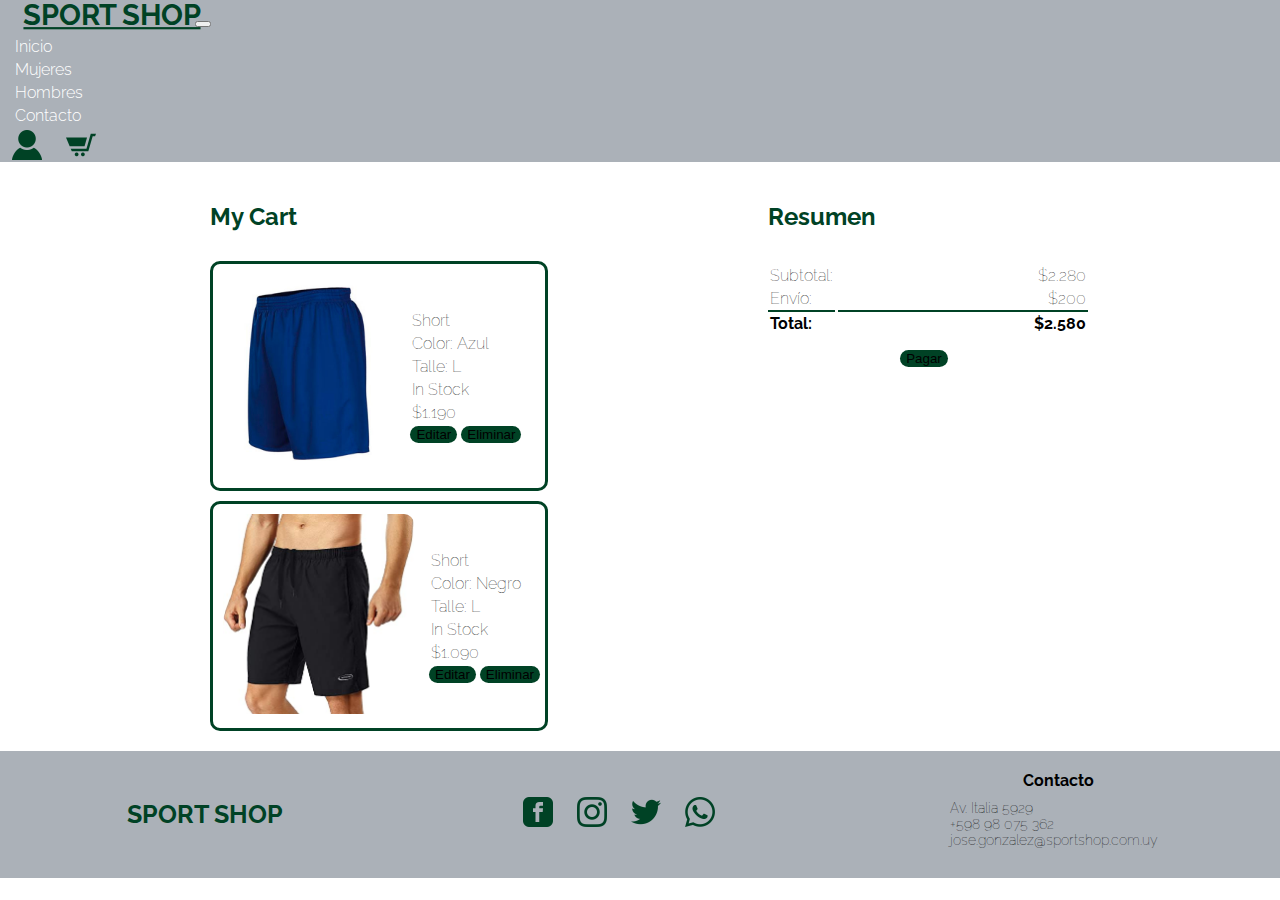
==== pages/cart.html @ cb551753 "Initial commit" ====
<!DOCTYPE html>
<html lang="en">
<head>
    <meta charset="UTF-8">
    <meta http-equiv="X-UA-Compatible" content="IE=edge">
    <meta name="viewport" content="width=device-width, initial-scale=1.0">

    <!-- SEO meta -->
    <meta name="keywords" content="Sportshop, Sport, Shop, Tienda deportiva, Deportes, Actividad, Ropa de hombre, Ropa de mujer, Deportes hombres, Deportes mujeres, Carrito, Cart, Resumen, comprar, pagar">
    <meta name="description" content="Sportshop es una tienda deportiva con artículos de excelente calidad.">
    <!-- Favicon -->
    <link rel="icon" href="../img/favicon-16x16.png" type="image/jpg">

    <!-- Link a mi Bootstrap CSS SASS -->
    <link href="https://cdn.jsdelivr.net/npm/bootstrap@5.1.3/dist/css/bootstrap.min.css" rel="stylesheet" integrity="sha384-1BmE4kWBq78iYhFldvKuhfTAU6auU8tT94WrHftjDbrCEXSU1oBoqyl2QvZ6jIW3" crossorigin="anonymous">

    <!-- Link a mi archivo CSS compilado por SASS -->
    <link rel="stylesheet" href="../css/compilador.css">

    <link rel="preconnect" href="https://fonts.googleapis.com"> 
    <link rel="preconnect" href="https://fonts.gstatic.com" crossorigin> 
    <link href="https://fonts.googleapis.com/css2?family=Raleway:wght@100;200;700&display=swap" rel="stylesheet">

    <!-- SEO title -->
    <title>Cart - Sport Shop</title>


</head>
<body class="body-cart">
    <header>

        <nav class="navbar navbar-expand-lg navbar-light w-100">
            <div class="container-fluid d-flex align-items-center justify-content-between">
                
                <div>
                    <a class="navbar-brand navbar-brand-style" href="../index.html">SPORT SHOP</a>
                    <button class="navbar-toggler" type="button" data-bs-toggle="collapse" data-bs-target="#navbarSupportedContent" aria-controls="navbarSupportedContent" aria-expanded="false" aria-label="Toggle navigation">
                    <span class="navbar-toggler-icon"></span>
                    </button>
                </div>


                <div class="collapse navbar-collapse" id="navbarSupportedContent">
                    <ul class="navbar-nav me-auto mb-2 mb-lg-0 header-nav">
                    <li class="nav-item">
                        <a class="nav-link text-white active" aria-current="page" href="../index.html">Inicio</a>
                    </li>
                    <li class="nav-item">
                        <a class="nav-link text-white" href="women.html">Mujeres</a>
                    </li>
                    <li class="nav-item">
                        <a class="nav-link text-white" href="men.html">Hombres</a>
                    </li>
                    <li class="nav-item">
                        <a class="nav-link text-white" href="contacto.html">Contacto</a>
                    </li>
                    </ul>

                    <div class="d-flex align-items-center mx-10">                    
                        <div class="header-right align-items-center">
                            <a href="log-in.html" class="header-right-a pxy-0">
                                <img src="../img/log-in.png" alt="Log-in">
                            </a>
                            <a href="cart.html" class="header-right-a">
                                <img src="../img/cart.png" alt="Cart">
                            </a>
                        </div>
                    </div>
                </div>



            </div>
          </nav>

 
    </header>

    <main class="main-cart">
        <section class="cart-section1">
            <h2 class="h2-cart">My Cart</h2>
            <div class="cart-product1">
                <div>
                    <img src="../img/men-product3.jpg" alt="Short azul">
                </div>

                <div class="product1-details">
                    <p>Short</p>
                    <p>Color: Azul</p>
                    <p>Talle: L</p>
                    <p>In Stock</p>
                    <p>$1.190</p>
                    <button class="btn btn-primary justify-content-center">Editar</button>
                    <button class="btn btn-primary justify-content-center">Eliminar</button>
                </div>
            </div>
            <div class="cart-product1">
                <div>
                    <img src="../img/men-product4.jpg" alt="Short azul">
                </div>

                <div class="product1-details">
                    <p>Short</p>
                    <p>Color: Negro</p>
                    <p>Talle: L</p>
                    <p>In Stock</p>
                    <p>$1.090</p>
                    <button class="btn btn-primary justify-content-center">Editar</button>
                    <button class="btn btn-primary justify-content-center">Eliminar</button>
                </div>
            </div>
        </section>

        <section class="cart-aside">
            <h2 class="h2-cart">Resumen</h2>
            <div class="total">
                <div class="total-text">
                    <p>Subtotal:</p>
                    <p>Envío:</p>
                    <p class="p-total-value">Total:</p>
                </div>
                <div class="total-value">
                    <p>$2.280 </p>
                    <p>$200</p>
                    <p class="p-total-value">$2.580</p>
                </div>
            </div>
            <div class="pagar-button">
                <button class="btn btn-primary justify-content-center">Pagar</button>
            </div>           
        </section>
    </main>

    <footer>
        <h3 class="company-name">SPORT SHOP</h3>

        <div>
            <ul class="social-icons">     <!-- Los links son al home de las redes sociales ya que no existe pagina del negocio-->
                <li>
                    <a href="https://facebook.com" target="_blank">
                        <img src="../img/facebook.png" alt="Facebook">
                    </a>
                </li>
                <li>
                    <a href="https://instagram.com" target="_blank">
                        <img src="../img/instagram.png" alt="Instagram">                        
                    </a>
                </li>
                <li>
                    <a href="https://twitter.com" target="_blank">
                        <img src="../img/twitter.png" alt="Twitter">
                    </a>
                </li>
                <li>
                    <a href="https://whatsapp.com" target="_blank">
                        <img src="../img/whatsapp.png" alt="Whatsapp">
                    </a>
                </li>
            </ul>
        </div>
        <div class="footer-contact">
            <h4>Contacto</h4>
            <ul class="contact-data">
                <li>Av. Italia 5929</li>
                <li>+598 98 075 362</li>
                <li>jose.gonzalez@sportshop.com.uy</li>
            </ul>
        </div>


    </footer>
    
    <script src="https://cdn.jsdelivr.net/npm/bootstrap@5.1.3/dist/js/bootstrap.bundle.min.js" integrity="sha384-ka7Sk0Gln4gmtz2MlQnikT1wXgYsOg+OMhuP+IlRH9sENBO0LRn5q+8nbTov4+1p" crossorigin="anonymous"></script>


</body>
</html>
---- css/compilador.css ----
ul {
  display: block;
  list-style-type: disc;
  margin-block-start: 0px;
  margin-block-end: 0px;
  margin-inline-start: 0px;
  margin-inline-end: 0px;
  padding-inline-start: 0px; }

section {
  display: inline-block; }

.color-primary {
  color: #004225; }

.color-secondary {
  color: #abb1b8; }

.color-third {
  color: white; }

.color-fourth {
  color: #00422592; }

.bg-color-primary {
  background-color: #004225; }

.bg-color-secondary {
  background-color: #abb1b8; }

.bg-color-third {
  background-color: white; }

.bg-color-fourth {
  background-color: #00422592; }

.boton, .form-log-in button {
  margin: 5px;
  background-color: #004225; }

body {
  margin: 0;
  font-family: Raleway, sans-serif;
  background-size: cover;
  margin: auto; }

header {
  grid-area: header;
  display: flex;
  flex-direction: row;
  background-color: #abb1b8;
  justify-content: space-between;
  align-items: center;
  position: sticky;
  top: 0px;
  color: white; }
  header img {
    height: 30px;
    width: auto;
    padding: 2px;
    margin: 0px;
    transition: all 0.3s ease-in-out; }
    header img:hover {
      border-radius: 10px;
      background-color: white; }

.header-right {
  display: flex;
  flex-direction: row;
  align-items: center;
  height: 30px;
  width: auto;
  padding: 0px;
  margin: 0px; }

.header-right-a {
  padding: 10px;
  transition: all 0.3s ease-in-out; }
  .header-right-a:hover {
    transform: scale(1.2); }

.btn-outline-success {
  color: #004225 !important;
  border-color: #004225 !important; }

.navbar-brand-style {
  color: #004225 !important;
  text-align: center;
  font-family: Raleway, sans-serif;
  font-weight: 700;
  font-size: 26px;
  display: inline-block;
  padding-left: 30px;
  transition: all 0.3s ease-in-out; }
  .navbar-brand-style:hover {
    transform: scale(1.1); }

.header-nav {
  padding: 5px;
  display: flex;
  flex-direction: column; }
  .header-nav li {
    display: inline-block;
    margin: 2px 10px 2px 10px;
    padding: 0;
    align-content: flex-end;
    font-size: 16px;
    transition: all 0.3s ease-in-out; }
    .header-nav li:hover {
      text-decoration: underline; }
    .header-nav li a {
      font-style: normal;
      color: white;
      text-decoration: none;
      font-family: Raleway, sans-serif;
      font-weight: 300;
      transition: all 0.2s ease-in-out; }
      .header-nav li a:hover {
        color: #004225 !important;
        font-weight: 600; }

main {
  grid-area: main;
  background-color: white;
  font-family: Raleway, sans-serif;
  font-weight: 100; }

span {
  font-weight: bold; }

.h2-name {
  padding: 0 0 0 0;
  color: #004225;
  text-align: center;
  font-weight: bold;
  font-size: 24px;
  padding: 10px; }

.h2-women {
  padding: 0 0 0 0;
  color: #004225;
  text-align: left;
  font-weight: bold;
  font-size: 24px; }

.h2-contact {
  padding: 0 0 0 0;
  color: #004225;
  text-align: left;
  font-weight: bold;
  font-size: 24px;
  padding: 10px;
  display: flex;
  justify-content: center; }

.h2-cart {
  padding: 0 0 0 0;
  color: #004225;
  text-align: left;
  font-weight: bold;
  font-size: 24px;
  padding: 10px; }

h3 {
  color: black;
  display: inline-block;
  padding: 0 0 0 10px;
  font-weight: bold;
  font-size: 16px;
  grid-area: h3; }

h4 {
  color: black;
  display: inline-block;
  padding: 0 0 0 10px;
  margin: 10px;
  font-weight: bold;
  font-size: 16px;
  grid-area: h4; }

.h3-frase {
  display: flex;
  align-items: center;
  padding: 0 0 0 10px;
  margin: 0;
  animation-name: movimiento-frase;
  animation-iteration-count: infinite;
  animation-timing-function: ease-in-out;
  animation-duration: 3s; }

@keyframes movimiento-frase {
  0% {
    transform: scale(1.2); }
  50% {
    transform: scale(1); }
  100% {
    transform: scale(1.2); } }

.texto-empresa {
  text-align: center; }

.frase {
  display: flex;
  align-items: center;
  justify-content: center;
  color: white;
  height: 50px; }

p {
  padding: 10px; }

.p-genero {
  color: black;
  display: inline-block;
  padding: 0 20vw;
  font-weight: bold; }

.banner {
  display: inline-block;
  width: 100vw; }

.select-catalogo {
  display: flex;
  flex-direction: column;
  justify-content: center;
  align-items: center;
  border: solid 3px white; }

.select-gender {
  background-color: white;
  border: solid 3px white;
  display: flex;
  flex-direction: column;
  align-items: center;
  margin: 10px;
  max-width: 700px; }
  .select-gender img {
    border-radius: 50px;
    width: 40vw;
    border: solid 3px white;
    display: flex;
    justify-content: center;
    max-width: 600px; }

.copyright {
  text-align: center; }

.map {
  height: 250px;
  width: 300px;
  border-radius: 20px; }

.main-contacto {
  display: flex;
  flex-direction: column;
  flex-wrap: wrap;
  justify-content: center;
  align-items: center;
  margin: 0 0 10px 0; }

.formulario {
  margin: 10px 10px;
  display: flex;
  flex-direction: column;
  justify-content: center; }

.contact-botones {
  display: flex;
  flex-direction: row;
  justify-content: center; }
  .contact-botones input {
    color: white;
    margin: 0 10px;
    padding: 5px;
    border: none;
    border-radius: 10px;
    background-color: #004225; }
    .contact-botones input:hover {
      border-radius: 10px;
      background-color: #00422592; }

.form-log-in label {
  margin: 5px; }

.form-log-in input {
  margin: 5px; }

.div-contact {
  margin: 10px 10px;
  display: flex;
  flex-direction: column; }
  .div-contact ul {
    list-style-type: none;
    display: flex;
    flex-direction: column;
    justify-content: center; }
    .div-contact ul li {
      margin: 10px;
      display: flex;
      justify-content: center; }

.contact-map {
  display: flex;
  justify-content: center; }

.main-cart {
  display: grid;
  grid-template-areas: "cart-section1" "cart-aside";
  justify-content: center;
  align-items: center; }
  .main-cart button {
    border: none;
    border-radius: 10px;
    background-color: #004225; }
    .main-cart button:hover {
      border-radius: 10px;
      background-color: #00422592; }

.cart-section1 {
  grid-area: cart-section1;
  justify-content: space-around;
  align-items: flex-start;
  margin: 10px; }
  .cart-section1 img {
    height: 200px;
    border-radius: 10px; }
  .cart-section1 p {
    margin: 0;
    padding: 2px; }

.cart-product1 {
  display: flex;
  margin: 10px;
  display: flex;
  border: solid 3px #004225;
  border-radius: 10px;
  align-items: center;
  min-width: 300px; }
  .cart-product1 img {
    margin: 10px; }

.product1-details {
  margin: 5px; }

.cart-aside {
  margin: 10px 0 10px 0;
  padding: 0 0 0 0;
  grid-area: cart-aside;
  background-color: white;
  justify-content: center; }
  .cart-aside h2 {
    text-align: center; }
  .cart-aside p {
    margin: 0;
    padding: 2px; }

.total {
  display: flex;
  margin: 0 0 10px 10px;
  align-items: center;
  justify-content: center; }

.total-value {
  width: 100px;
  text-align: right;
  border: solid 3px white; }

.p-total-value {
  font-weight: bold;
  border-top: solid 2px #004225; }

.pagar-button {
  border: solid 2px white;
  display: flex;
  justify-content: center; }

.log-in-main {
  margin: 10px;
  display: flex;
  flex-direction: row;
  justify-content: center;
  height: 68vh; }
  .log-in-main div h2 {
    display: flex;
    justify-content: center;
    align-items: center; }

.form-log-in {
  margin: 5px;
  display: flex;
  flex-direction: column;
  align-items: center;
  justify-content: center; }
  .form-log-in button {
    border: none;
    border-radius: 10px;
    transition: all 0.3s ease-in-out; }
    .form-log-in button:hover {
      border-radius: 10px;
      background-color: #00422592; }

.main-women {
  margin: 10px 0 0 0;
  grid-area: main-women;
  display: grid;
  grid-template-areas: "h2" "left-bar" "section-products" "size-chart"; }
  .main-women h2 {
    padding: 0 0 0 10px;
    margin: 10px;
    grid-area: h2; }

.left-bar {
  grid-area: left-bar;
  margin: 10px 0 0 10px;
  padding: 0 0 0 0;
  display: flex;
  flex-direction: column;
  background-color: white;
  justify-content: flex-start;
  align-items: flex-start;
  margin: 10px; }
  .left-bar ul {
    padding: 0 10px;
    list-style-type: none; }
    .left-bar ul a {
      font-style: normal;
      color: black;
      text-decoration: none;
      font-family: 'Raleway', sans-serif;
      font-weight: 100; }

.section-products {
  margin: 10px;
  grid-area: section-products;
  display: flex;
  flex-direction: row;
  flex-wrap: wrap;
  background-color: white;
  justify-content: center; }
  .section-products img {
    height: 60%; }
  .section-products p {
    padding: 0;
    margin: 0;
    border: solid 3px white; }

.product-block {
  height: 300px;
  width: 200px;
  background-color: white;
  margin: 10px;
  display: flex;
  flex-direction: column;
  flex-wrap: wrap; }
  .product-block img {
    width: auto;
    margin: 10px; }

.size-chart {
  padding: 10px 0 30px 0;
  grid-area: size-chart;
  background-color: white;
  display: flex;
  flex-direction: column;
  justify-content: center;
  align-items: center;
  border-top: solid 2px #004225; }

.heading-size {
  font-size: 20x; }

.size-gender {
  font-size: 16px; }

.width-80percentage {
  width: 80%; }

table {
  justify-content: center;
  align-items: center; }

td, th {
  border: 1px solid black;
  border-radius: 0px;
  padding: 8px;
  text-align: center;
  font-size: 14px; }

tr:nth-child(even) {
  background-color: #00422592; }

th {
  padding-top: 12px;
  padding-bottom: 12px;
  text-align: center;
  background-color: #004225 !important;
  color: white; }

/* ANIMACION A SALE */
.left-bar-sale {
  font-weight: 700;
  animation-name: movimiento-sale;
  animation-iteration-count: infinite;
  animation-timing-function: ease-in-out;
  animation-duration: 3s; }

@keyframes movimiento-sale {
  0% {
    color: red;
    font-weight: 700; }
  25% {
    color: black; }
  75% {
    color: red;
    font-weight: 700; }
  100% {
    color: black; } }

/* FIN ANIMACION A SALE */
/* ********************************** */
/* AGREGO MEDIA QUERIES*/
/* ********************************** */
@media screen and (min-width: 768px) {
  /* AGREGO MEDIA QUERIES AL MAIN del INDEX*/
  .select-catalogo {
    flex-direction: row; }
  /* AGREGO MEDIA QUERIES AL MAIN DEL CART*/
  .main-cart {
    display: grid;
    grid-template-areas: "cart-section1 cart-aside";
    justify-content: space-evenly;
    align-items: flex-start; }
  .cart-aside h2 {
    text-align: left; }
  .cart-aside p {
    margin: 0;
    padding: 2px; }
  .total {
    display: flex;
    margin: 0 0 10px 10px;
    align-items: center;
    justify-content: center; }
  .total-value {
    width: 250px;
    text-align: right;
    border: solid 3px white; }
  /* AGREGO MEDIA QUERIES AL MAIN DEL CONTACT.HTML*/
  .main-contacto {
    flex-direction: row;
    margin: 0 0 150px 0; }
  .formulario {
    margin: 10px 10px 10px 10px; }
  .div-contact {
    margin: 10px 10px 10px 10px; }
  /* AGREGO MEDIA QUERIES AL MAIN DEL MEN.HTML Y WOMEN.HTML*/
  .main-women {
    margin: 10px 0 0 0;
    grid-area: main-women;
    display: grid;
    grid-template-areas: "h2 h2" "left-bar section-products" "size-chart size-chart"; }
  .section-products {
    width: auto; } }

footer {
  grid-area: footer;
  background-color: #abb1b8;
  padding: 10px 10px 10px 10px;
  margin: 0 0 0 0;
  font-family: Raleway, sans-serif;
  font-weight: 100;
  display: flex;
  flex-direction: column;
  flex-wrap: wrap;
  justify-content: space-around;
  align-items: center; }
  footer img {
    height: 30px; }
  footer ul {
    list-style-type: none;
    margin: 0 0 20px 0;
    display: block; }

.social-icons li {
  margin: 0 10px;
  align-items: center; }

.footer-contact {
  font-size: 14px;
  display: flex;
  flex-direction: column;
  justify-content: center;
  align-content: center; }
  .footer-contact h4 {
    text-align: center; }

.contact-data {
  display: flex;
  flex-direction: row; }
  .contact-data li {
    padding: 0px 5px 0px 5px; }

.company-name {
  color: #004225;
  text-align: center;
  font-family: Raleway, sans-serif;
  font-weight: 700;
  display: inline-block;
  padding: 5px 10px;
  margin: 0;
  font-size: 25px;
  vertical-align: center; }

.social-icons {
  margin: 0;
  padding: 5px 5px;
  display: inline-block; }
  .social-icons li {
    margin: 0 10px;
    align-items: center;
    display: inline-block; }

/* ********************************** */
/* AGREGO MEDIA QUERIES A footer.html*/
/* ********************************** */
@media screen and (min-width: 768px) {
  footer {
    padding: 10px 10px 10px 10px;
    flex-direction: row; }
  .contact-data {
    flex-direction: column; } }

@media screen and (max-width: 425px) {
  .footer-contact ul {
    display: flex;
    flex-direction: column;
    justify-content: center; }
  .footer-contact ul li {
    display: flex;
    justify-content: center; } }
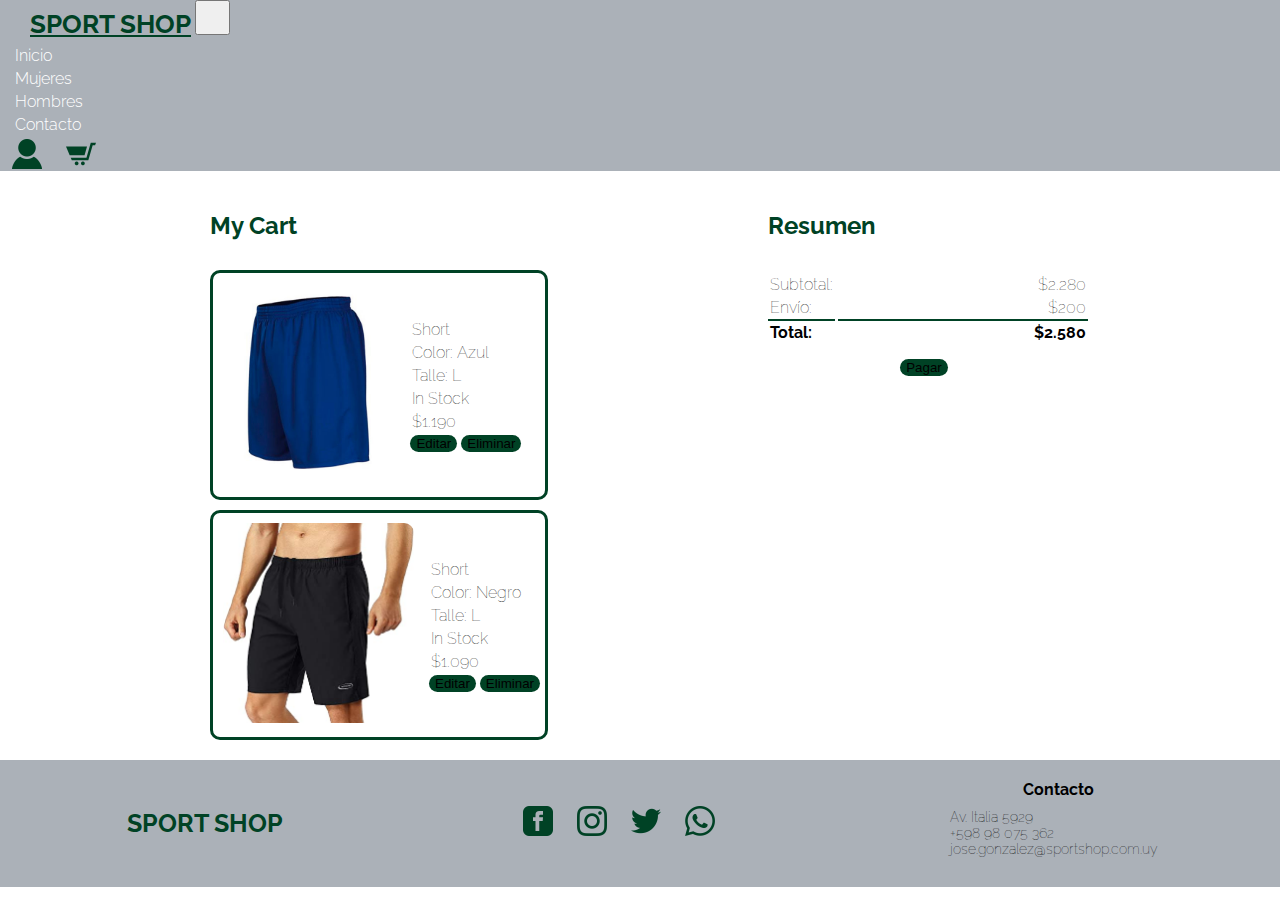
==== commit 9ff39352: "2nd commit" ====
--- a/pages/cart.html
+++ b/pages/cart.html
@@ -32,9 +32,9 @@
         <nav class="navbar navbar-expand-lg navbar-light w-100">
             <div class="container-fluid d-flex align-items-center justify-content-between">
                 
-                <div>
+                <div class="container-fluid d-flex align-items-center justify-content-between">
                     <a class="navbar-brand navbar-brand-style" href="../index.html">SPORT SHOP</a>
-                    <button class="navbar-toggler" type="button" data-bs-toggle="collapse" data-bs-target="#navbarSupportedContent" aria-controls="navbarSupportedContent" aria-expanded="false" aria-label="Toggle navigation">
+                    <button class="navbar-toggler navbar-button" type="button" data-bs-toggle="collapse" data-bs-target="#navbarSupportedContent" aria-controls="navbarSupportedContent" aria-expanded="false" aria-label="Toggle navigation">
                     <span class="navbar-toggler-icon"></span>
                     </button>
                 </div>
@@ -169,7 +169,8 @@
 
 
     </footer>
-    
+
+    <!-- Script de Bootstrap -->
     <script src="https://cdn.jsdelivr.net/npm/bootstrap@5.1.3/dist/js/bootstrap.bundle.min.js" integrity="sha384-ka7Sk0Gln4gmtz2MlQnikT1wXgYsOg+OMhuP+IlRH9sENBO0LRn5q+8nbTov4+1p" crossorigin="anonymous"></script>
 
 
--- a/css/compilador.css
+++ b/css/compilador.css
@@ -21,6 +21,9 @@
 
 .color-fourth {
   color: #00422592; }
+
+.color-fifth {
+  color: black; }
 
 .bg-color-primary {
   background-color: #004225; }
@@ -94,6 +97,12 @@
   transition: all 0.3s ease-in-out; }
   .navbar-brand-style:hover {
     transform: scale(1.1); }
+
+.navbar-button {
+  height: 35px;
+  width: 35px;
+  padding: 0px;
+  margin: 0; }
 
 .header-nav {
   padding: 5px;
@@ -546,10 +555,15 @@
     border: solid 3px white; }
   /* AGREGO MEDIA QUERIES AL MAIN DEL CONTACT.HTML*/
   .main-contacto {
+    display: flex;
     flex-direction: row;
+    align-items: flex-start;
     margin: 0 0 150px 0; }
   .formulario {
     margin: 10px 10px 10px 10px; }
+  .form-border {
+    border: solid 2px #004225;
+    border-radius: 5px; }
   .div-contact {
     margin: 10px 10px 10px 10px; }
   /* AGREGO MEDIA QUERIES AL MAIN DEL MEN.HTML Y WOMEN.HTML*/
